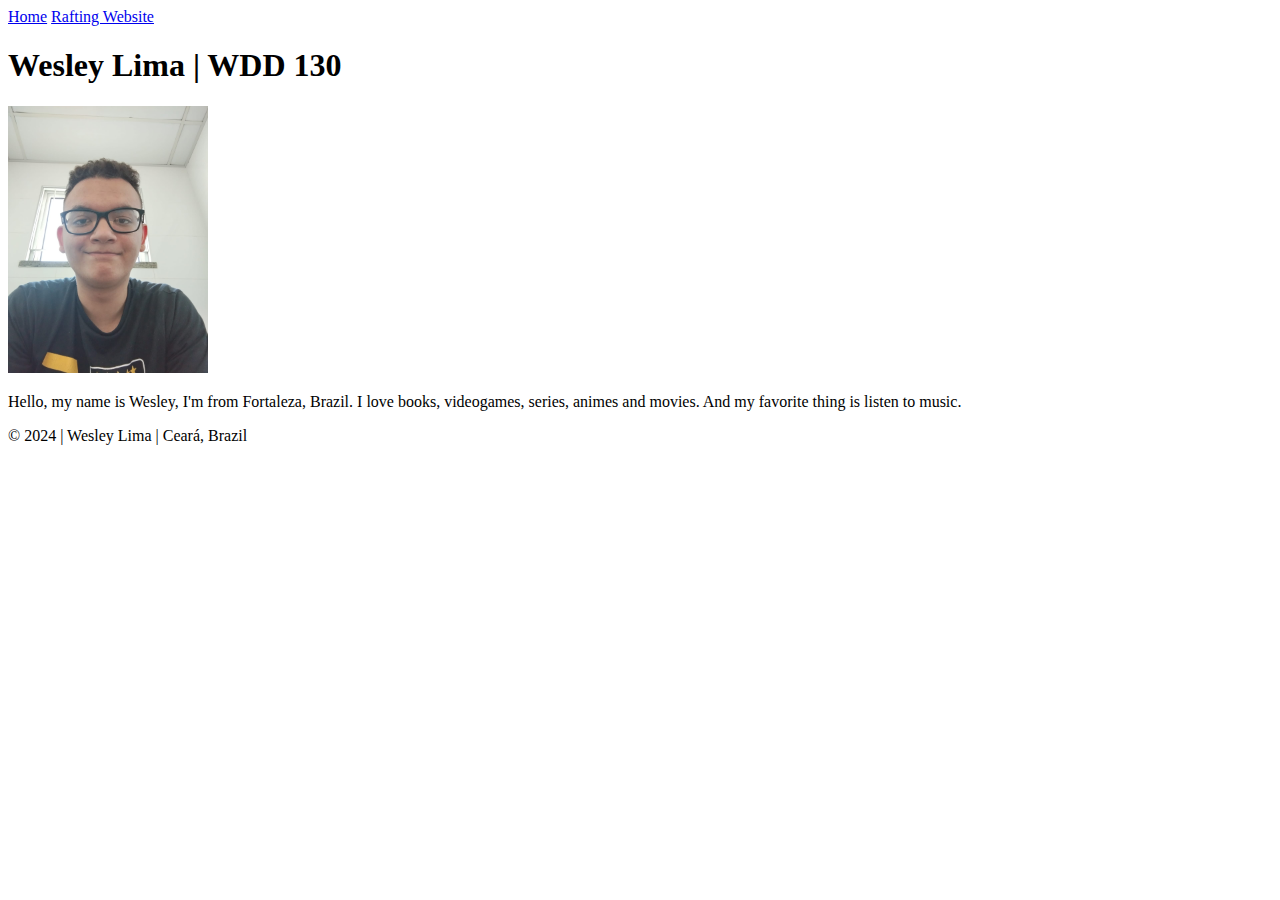
==== index.html @ de9a4421 "first commit" ====
<!DOCTYPE html>
<html lang="en-US">
    <head>
        <meta charset="UTF-8">
        <meta name="viewport" content="width=device-width,initial-scale=1.0">
        <title>Wesley Lima | WDD 130</title>
    </head>
    <body>
        <header>
            <nav>
                <a href="#">Home</a>
                <a href="wwr/">Rafting Website</a>
            </nav>
        </header>
        <main>
            <h1>Wesley Lima | WDD 130</h1>
            <img src="images/profile.jpeg" alt="wesley lima" width="200">
            <p>Hello, my name is Wesley, I'm from Fortaleza, Brazil. I love books, videogames, series, animes and movies. And my favorite thing is listen to music.</p>
        </main>
        <footer>
            <p>&copy; 2024 | Wesley Lima | Ceará, Brazil
            </p>
        </footer>
    </body>
</html>
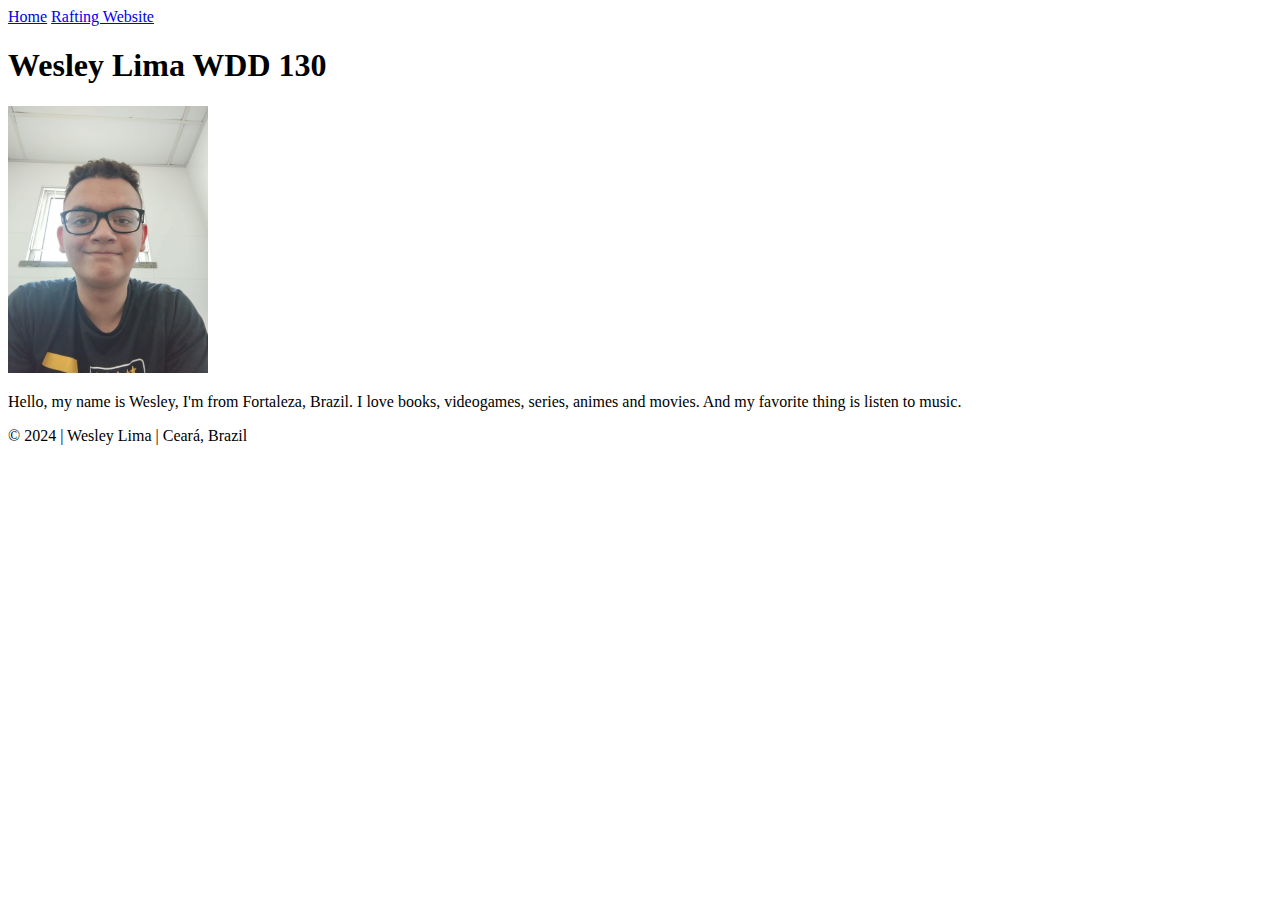
==== commit 3e167527: "Remove the "|"" ====
--- a/index.html
+++ b/index.html
@@ -3,7 +3,7 @@
     <head>
         <meta charset="UTF-8">
         <meta name="viewport" content="width=device-width,initial-scale=1.0">
-        <title>Wesley Lima | WDD 130</title>
+        <title>Wesley Lima WDD 130</title>
     </head>
     <body>
         <header>
@@ -13,7 +13,7 @@
             </nav>
         </header>
         <main>
-            <h1>Wesley Lima | WDD 130</h1>
+            <h1>Wesley Lima WDD 130</h1>
             <img src="images/profile.jpeg" alt="wesley lima" width="200">
             <p>Hello, my name is Wesley, I'm from Fortaleza, Brazil. I love books, videogames, series, animes and movies. And my favorite thing is listen to music.</p>
         </main>
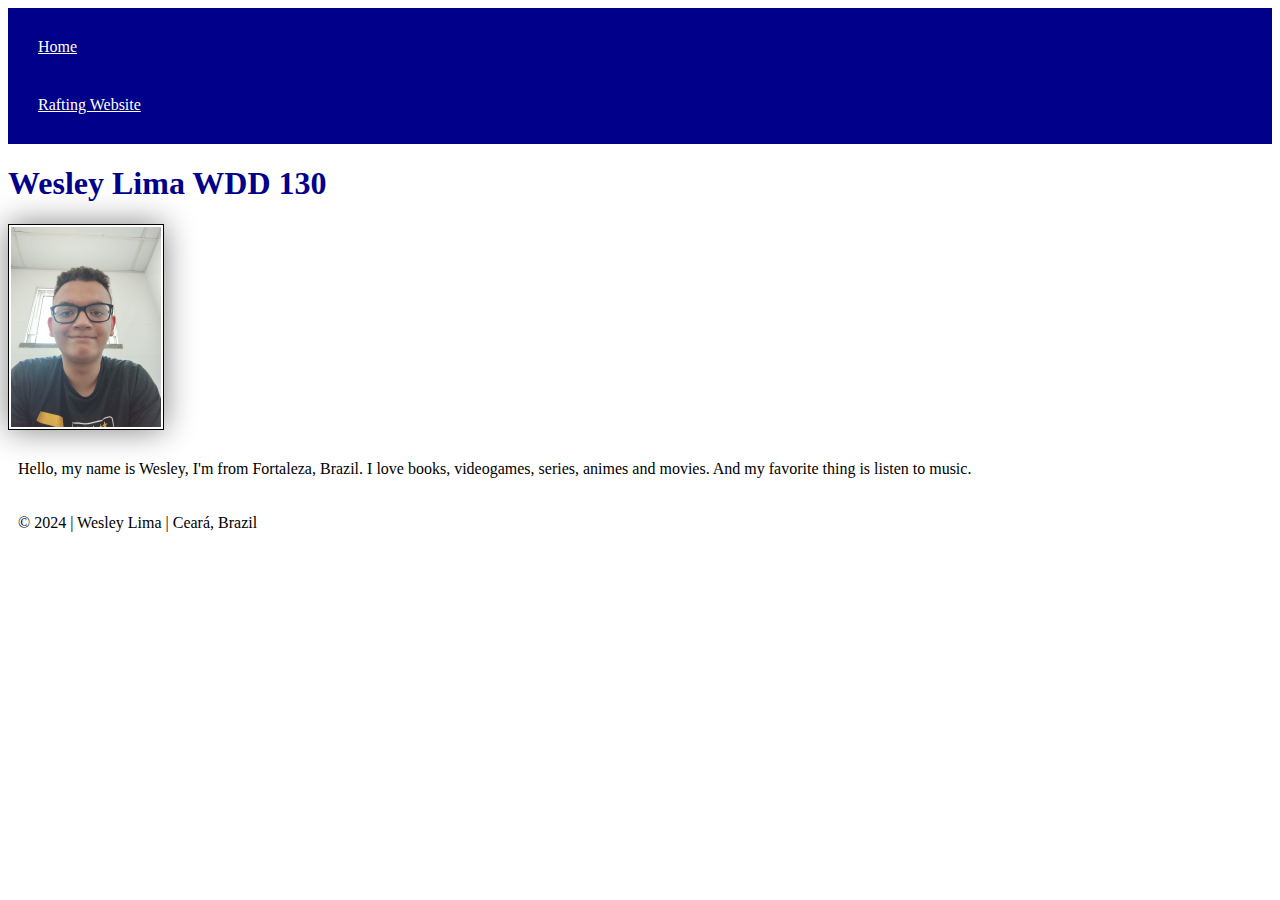
==== commit 4c15d3b1: "put some style css in the index" ====
--- a/index.html
+++ b/index.html
@@ -4,6 +4,7 @@
         <meta charset="UTF-8">
         <meta name="viewport" content="width=device-width,initial-scale=1.0">
         <title>Wesley Lima WDD 130</title>
+        <link rel="stylesheet" href="styles/styles.css">
     </head>
     <body>
         <header>
--- a/styles/styles.css
+++ b/styles/styles.css
@@ -0,0 +1,26 @@
+nav {
+    background-color: darkblue;
+    padding: 10px;
+}
+
+nav a {
+    color: white;
+    display: block;
+    padding: 20px;
+}
+
+h1 {
+    color: darkblue;
+}
+
+img {
+    width: 150px;
+    height: auto;
+    border: 1px solid black;
+    padding: 2px;
+    box-shadow: 0 0 30px gray;
+}
+
+p {
+    padding: 10px;
+}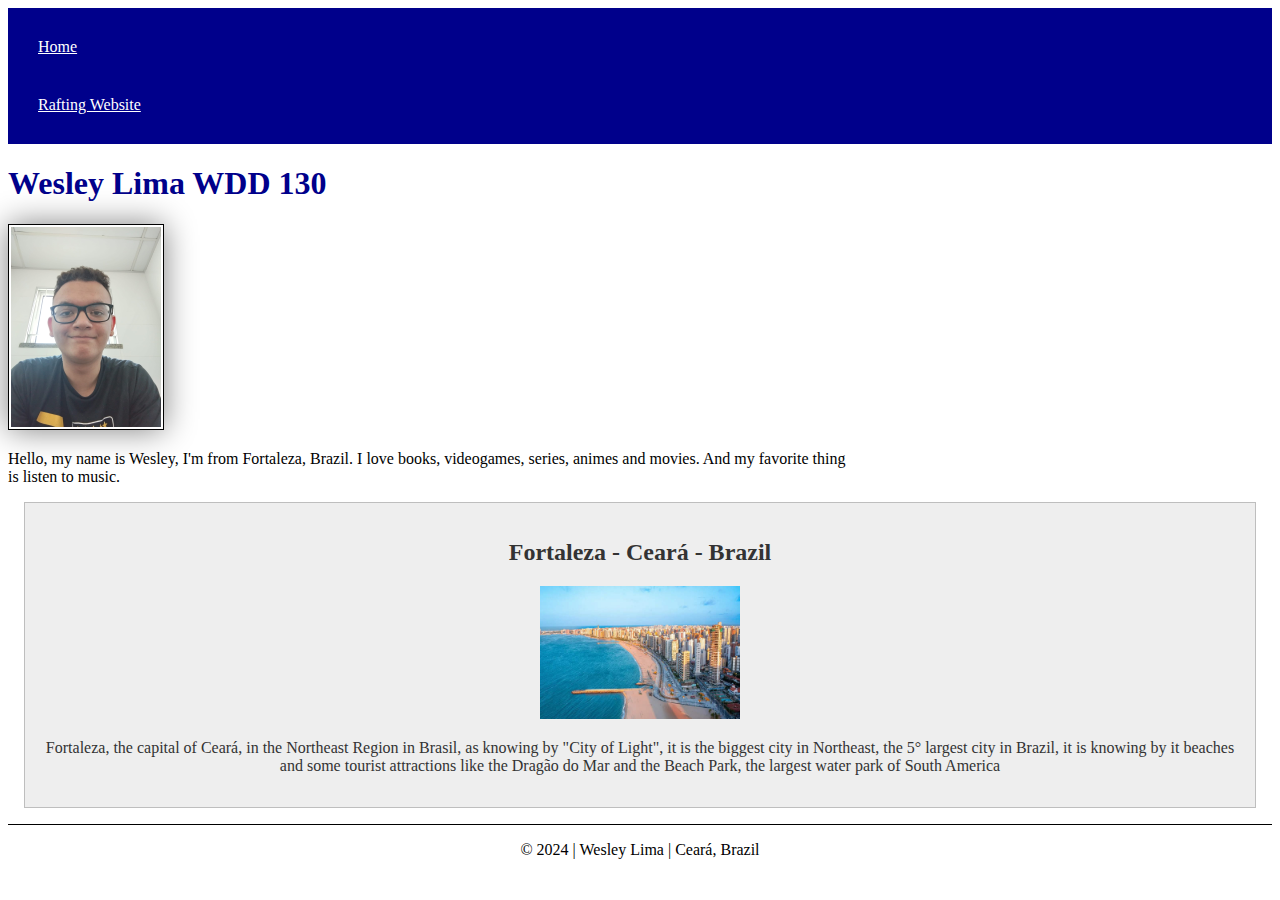
==== commit c80f91ba: "Add some content in index.html and some css style" ====
--- a/index.html
+++ b/index.html
@@ -4,6 +4,8 @@
         <meta charset="UTF-8">
         <meta name="viewport" content="width=device-width,initial-scale=1.0">
         <title>Wesley Lima WDD 130</title>
+        <meta name="description" content="Wesley Pontes Lima, WDD130, Course Home Page, BYU Idaho, Web Design">
+        <meta name="author" content="Wesley Pontes Lima">
         <link rel="stylesheet" href="styles/styles.css">
     </head>
     <body>
@@ -18,6 +20,11 @@
             <img src="images/profile.jpeg" alt="wesley lima" width="200">
             <p>Hello, my name is Wesley, I'm from Fortaleza, Brazil. I love books, videogames, series, animes and movies. And my favorite thing is listen to music.</p>
         </main>
+        <aside>
+            <h2>Fortaleza - Ceará - Brazil</h2>
+            <img src="/images/fortaleza-ceara-brasil (1).jpg" alt="fortaleza">
+            <p>Fortaleza, the capital of Ceará, in the Northeast Region in Brasil, as knowing by "City of Light", it is the biggest city in Northeast, the 5° largest city in Brazil, it is knowing by it beaches and some tourist attractions like the Dragão do Mar and the Beach Park, the largest water park of South America</p>
+        </aside>
         <footer>
             <p>&copy; 2024 | Wesley Lima | Ceará, Brazil
             </p>
--- a/styles/styles.css
+++ b/styles/styles.css
@@ -13,7 +13,7 @@
     color: darkblue;
 }
 
-img {
+main img {
     width: 150px;
     height: auto;
     border: 1px solid black;
@@ -22,5 +22,30 @@
 }
 
 p {
-    padding: 10px;
+    padding: 0;
+}
+
+main {
+    max-width: 840px;
+}
+
+aside {
+    width: 20 rem;
+    margin: 1rem;
+    border: 1px solid rgba(0, 0, 0, 0.2);
+    padding: 1rem;
+    background-color: #eee;
+    color: #333;
+    text-align: center;
+}
+
+aside img {
+    width: 200px;
+    height: auto;
+}
+
+footer {
+    margin-top: 15px;
+    border-top: 1px solid #000;
+    text-align: center;
 }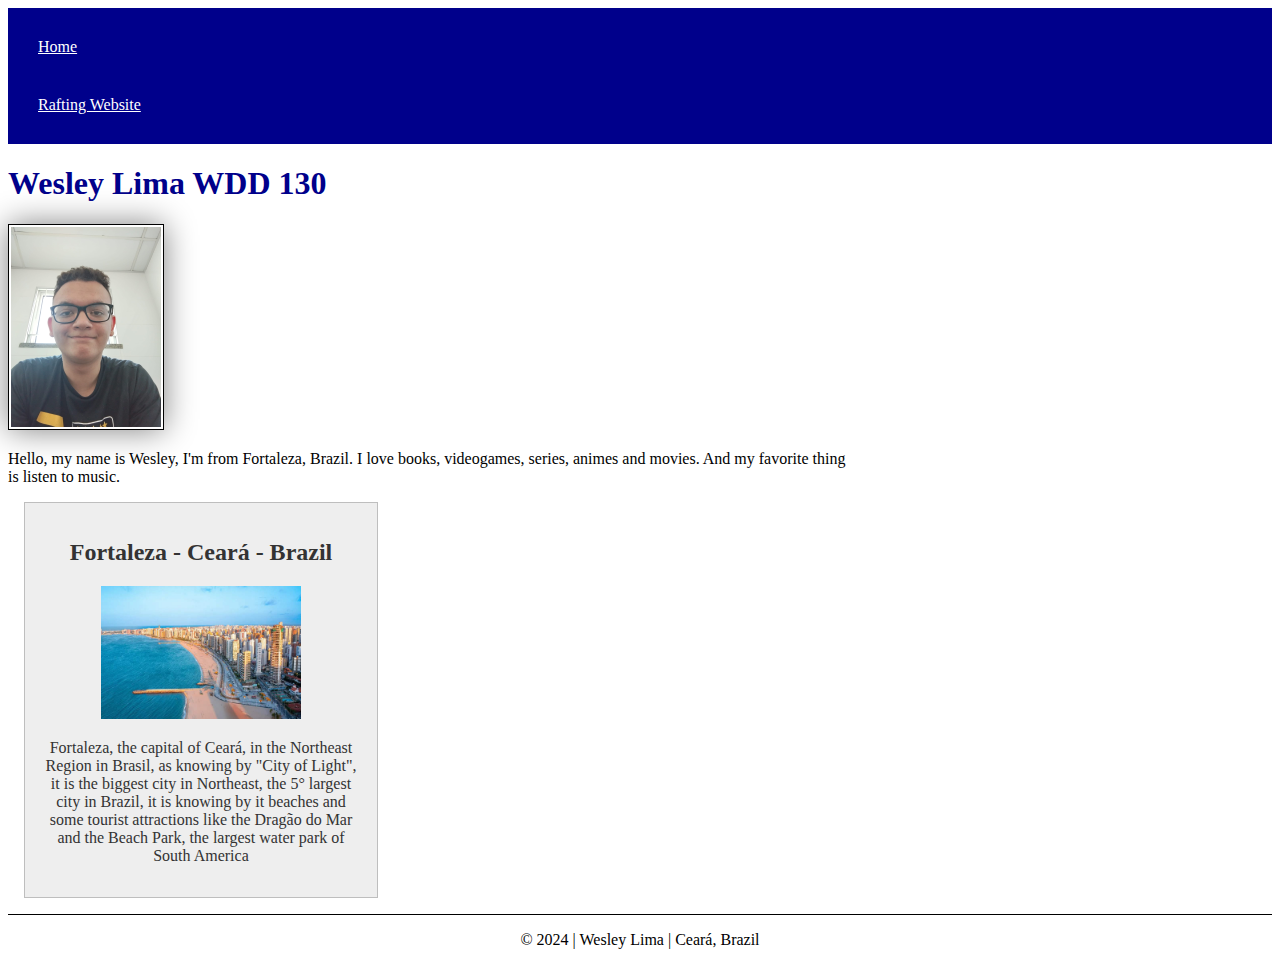
==== commit 3de9e8ef: "some troubleshooting" ====
--- a/index.html
+++ b/index.html
@@ -22,7 +22,7 @@
         </main>
         <aside>
             <h2>Fortaleza - Ceará - Brazil</h2>
-            <img src="/images/fortaleza-ceara-brasil (1).jpg" alt="fortaleza">
+            <img src="images/fortaleza-ceara-brasil.jpg" alt="fortaleza">
             <p>Fortaleza, the capital of Ceará, in the Northeast Region in Brasil, as knowing by "City of Light", it is the biggest city in Northeast, the 5° largest city in Brazil, it is knowing by it beaches and some tourist attractions like the Dragão do Mar and the Beach Park, the largest water park of South America</p>
         </aside>
         <footer>
--- a/styles/styles.css
+++ b/styles/styles.css
@@ -1,3 +1,7 @@
+:root {
+    --border: 1px solid black;
+}
+
 nav {
     background-color: darkblue;
     padding: 10px;
@@ -16,7 +20,7 @@
 main img {
     width: 150px;
     height: auto;
-    border: 1px solid black;
+    border: var(--border);
     padding: 2px;
     box-shadow: 0 0 30px gray;
 }
@@ -30,7 +34,7 @@
 }
 
 aside {
-    width: 20 rem;
+    width: 20rem;
     margin: 1rem;
     border: 1px solid rgba(0, 0, 0, 0.2);
     padding: 1rem;
@@ -46,6 +50,6 @@
 
 footer {
     margin-top: 15px;
-    border-top: 1px solid #000;
+    border-top: var(--border);
     text-align: center;
 }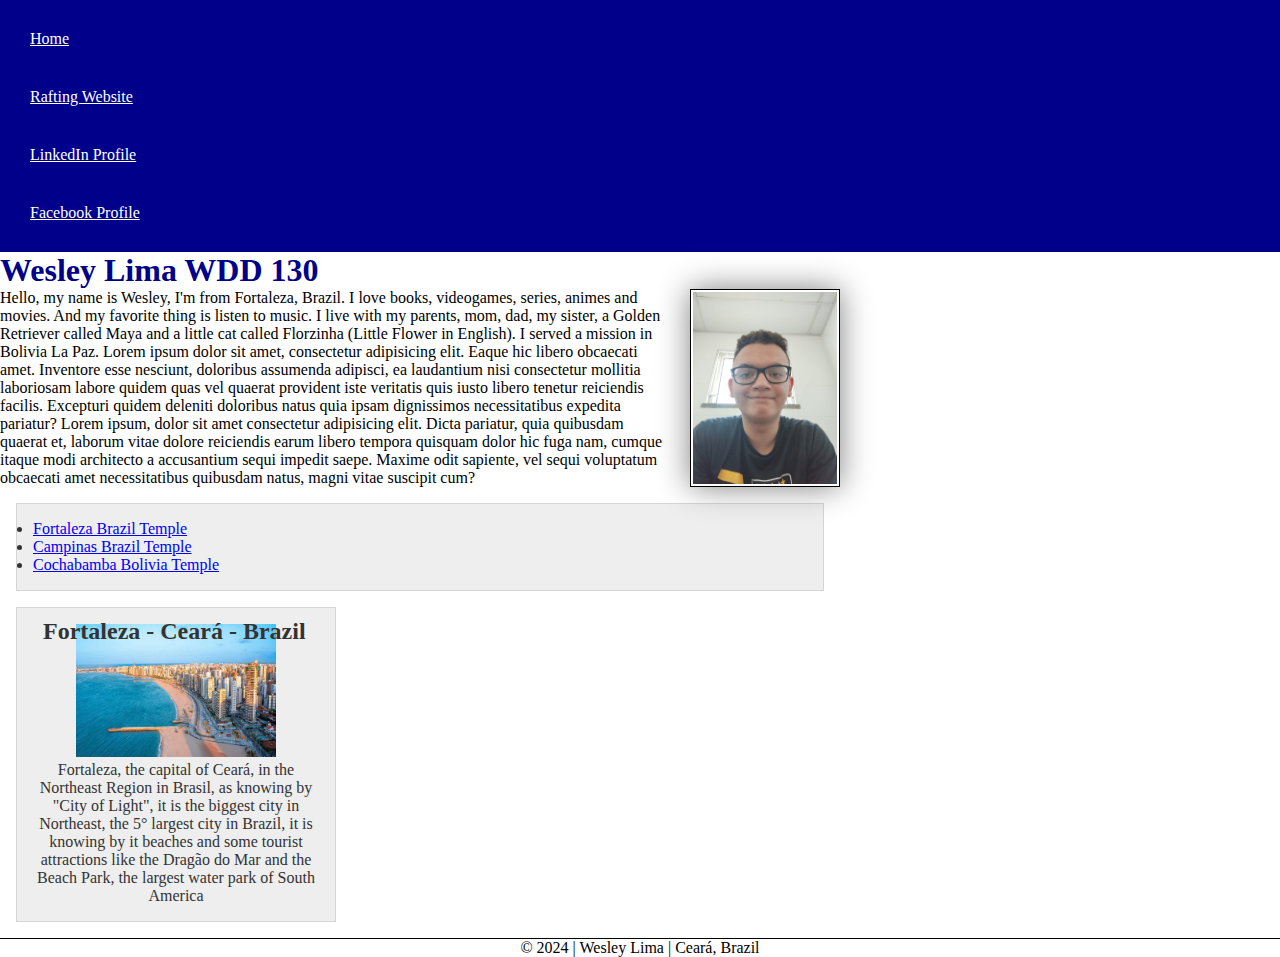
==== commit eac26266: "comments, add a ul, universal selector, a class named box, and some positions" ====
--- a/index.html
+++ b/index.html
@@ -13,14 +13,29 @@
             <nav>
                 <a href="#">Home</a>
                 <a href="wwr/">Rafting Website</a>
+                <a href="https://www.linkedin.com/in/wesley-lima-baa80815b/">LinkedIn Profile</a>
+                <a href="https://www.facebook.com/wesley.pontes.5680/">Facebook Profile</a>
             </nav>
         </header>
         <main>
             <h1>Wesley Lima WDD 130</h1>
             <img src="images/profile.jpeg" alt="wesley lima" width="200">
-            <p>Hello, my name is Wesley, I'm from Fortaleza, Brazil. I love books, videogames, series, animes and movies. And my favorite thing is listen to music.</p>
+            <p>Hello, my name is Wesley, I'm from Fortaleza, Brazil. I love books, videogames, series, animes and movies. And my favorite thing is listen to music.
+                I live with my parents, mom, dad, my sister, a Golden Retriever called Maya and a little cat called Florzinha (Little Flower in English).
+                I served a mission in Bolivia La Paz.
+                Lorem ipsum dolor sit amet, consectetur adipisicing elit. Eaque hic libero obcaecati amet. 
+                Inventore esse nesciunt, doloribus assumenda adipisci, ea laudantium nisi consectetur mollitia laboriosam labore quidem quas vel quaerat provident iste veritatis quis iusto libero tenetur reiciendis facilis. 
+                Excepturi quidem deleniti doloribus natus quia ipsam dignissimos necessitatibus expedita pariatur?
+                Lorem ipsum, dolor sit amet consectetur adipisicing elit. Dicta pariatur, quia quibusdam quaerat et, laborum vitae dolore reiciendis earum libero tempora quisquam dolor hic fuga nam, cumque itaque modi architecto a accusantium sequi impedit saepe. 
+                Maxime odit sapiente, vel sequi voluptatum obcaecati amet necessitatibus quibusdam natus, magni vitae suscipit cum?
+            </p>
+            <ul class="box">
+                <li><a href="https://www.churchofjesuschrist.org/temples/details/fortaleza-brazil-temple?lang=por" target="_blank">Fortaleza Brazil Temple</a></li>
+                <li><a href="https://www.churchofjesuschrist.org/temples/details/campinas-brazil-temple?lang=por" target="_blank">Campinas Brazil Temple</a></li>
+                <li><a href="https://www.churchofjesuschrist.org/temples/details/cochabamba-bolivia-temple?lang=por" target="_blank">Cochabamba Bolivia Temple</a></li>
+            </ul>
         </main>
-        <aside>
+        <aside class="box">
             <h2>Fortaleza - Ceará - Brazil</h2>
             <img src="images/fortaleza-ceara-brasil.jpg" alt="fortaleza">
             <p>Fortaleza, the capital of Ceará, in the Northeast Region in Brasil, as knowing by "City of Light", it is the biggest city in Northeast, the 5° largest city in Brazil, it is knowing by it beaches and some tourist attractions like the Dragão do Mar and the Beach Park, the largest water park of South America</p>
@@ -30,4 +45,5 @@
             </p>
         </footer>
     </body>
+    <!--Last Update: 12/11/2024-->
 </html>--- a/styles/styles.css
+++ b/styles/styles.css
@@ -1,5 +1,11 @@
 :root {
     --border: 1px solid black;
+}
+
+* {
+    margin: 0;
+    padding: 0;
+    box-sizing: border-box;
 }
 
 nav {
@@ -18,11 +24,13 @@
 }
 
 main img {
+    float: right;
     width: 150px;
     height: auto;
     border: var(--border);
     padding: 2px;
     box-shadow: 0 0 30px gray;
+    margin: 0 0 1rem 1rem;
 }
 
 p {
@@ -35,12 +43,14 @@
 
 aside {
     width: 20rem;
-    margin: 1rem;
-    border: 1px solid rgba(0, 0, 0, 0.2);
-    padding: 1rem;
-    background-color: #eee;
-    color: #333;
     text-align: center;
+    position: relative;
+}
+
+aside h2 {
+    position: absolute;
+    top: 10px;
+    left: 26px;
 }
 
 aside img {
@@ -52,4 +62,13 @@
     margin-top: 15px;
     border-top: var(--border);
     text-align: center;
+}
+
+/* Class Selector */
+.box {
+    margin: 1rem;
+    border: 1px solid rgb(0, 0, 0, .1);
+    padding: 1rem;
+    background-color: #eee;
+    color: #333;
 }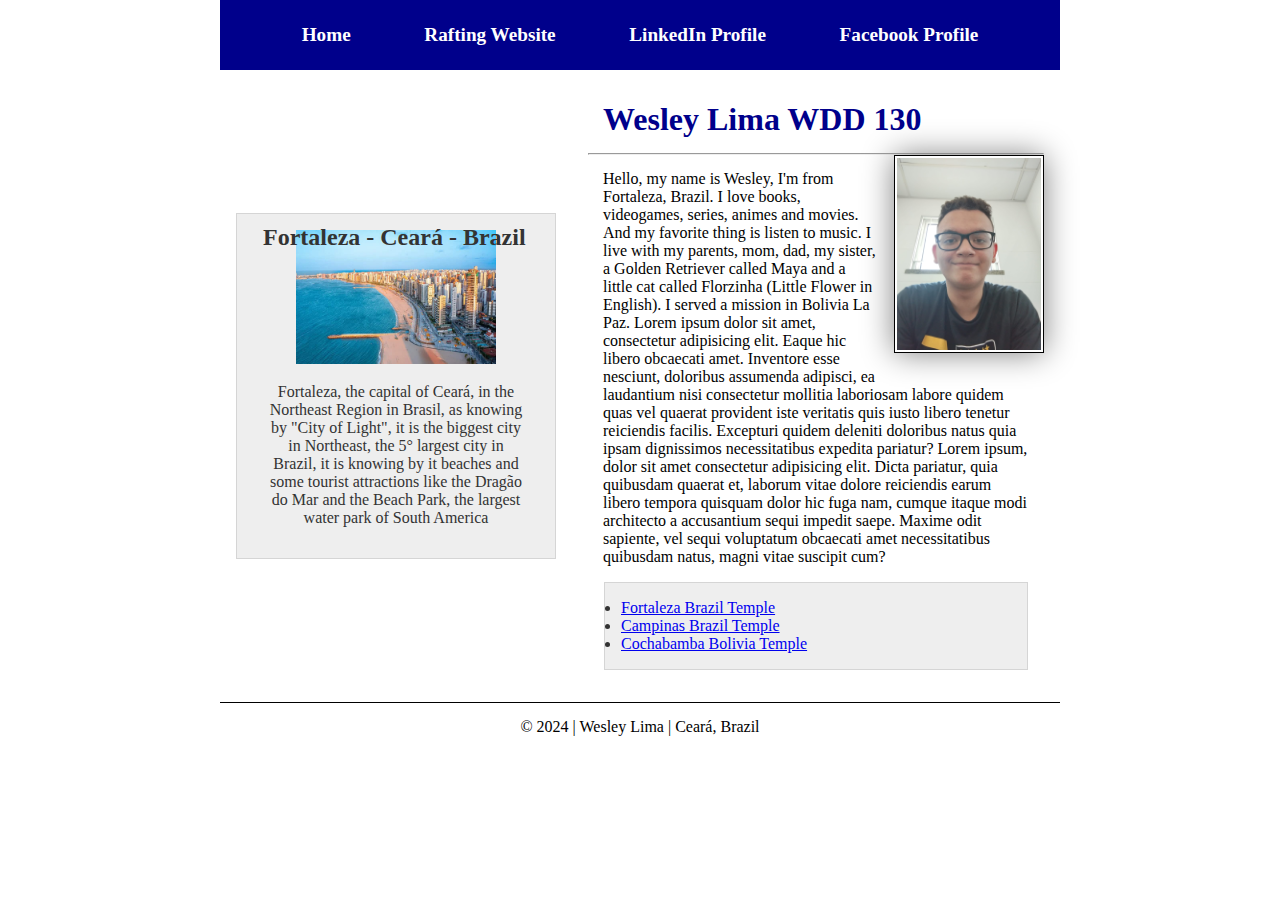
==== commit a62f19e7: "grid and flex" ====
--- a/index.html
+++ b/index.html
@@ -17,29 +17,32 @@
                 <a href="https://www.facebook.com/wesley.pontes.5680/">Facebook Profile</a>
             </nav>
         </header>
-        <main>
-            <h1>Wesley Lima WDD 130</h1>
-            <img src="images/profile.jpeg" alt="wesley lima" width="200">
-            <p>Hello, my name is Wesley, I'm from Fortaleza, Brazil. I love books, videogames, series, animes and movies. And my favorite thing is listen to music.
-                I live with my parents, mom, dad, my sister, a Golden Retriever called Maya and a little cat called Florzinha (Little Flower in English).
-                I served a mission in Bolivia La Paz.
-                Lorem ipsum dolor sit amet, consectetur adipisicing elit. Eaque hic libero obcaecati amet. 
-                Inventore esse nesciunt, doloribus assumenda adipisci, ea laudantium nisi consectetur mollitia laboriosam labore quidem quas vel quaerat provident iste veritatis quis iusto libero tenetur reiciendis facilis. 
-                Excepturi quidem deleniti doloribus natus quia ipsam dignissimos necessitatibus expedita pariatur?
-                Lorem ipsum, dolor sit amet consectetur adipisicing elit. Dicta pariatur, quia quibusdam quaerat et, laborum vitae dolore reiciendis earum libero tempora quisquam dolor hic fuga nam, cumque itaque modi architecto a accusantium sequi impedit saepe. 
-                Maxime odit sapiente, vel sequi voluptatum obcaecati amet necessitatibus quibusdam natus, magni vitae suscipit cum?
-            </p>
-            <ul class="box">
-                <li><a href="https://www.churchofjesuschrist.org/temples/details/fortaleza-brazil-temple?lang=por" target="_blank">Fortaleza Brazil Temple</a></li>
-                <li><a href="https://www.churchofjesuschrist.org/temples/details/campinas-brazil-temple?lang=por" target="_blank">Campinas Brazil Temple</a></li>
-                <li><a href="https://www.churchofjesuschrist.org/temples/details/cochabamba-bolivia-temple?lang=por" target="_blank">Cochabamba Bolivia Temple</a></li>
-            </ul>
-        </main>
-        <aside class="box">
-            <h2>Fortaleza - Ceará - Brazil</h2>
-            <img src="images/fortaleza-ceara-brasil.jpg" alt="fortaleza">
-            <p>Fortaleza, the capital of Ceará, in the Northeast Region in Brasil, as knowing by "City of Light", it is the biggest city in Northeast, the 5° largest city in Brazil, it is knowing by it beaches and some tourist attractions like the Dragão do Mar and the Beach Park, the largest water park of South America</p>
-        </aside>
+        <div class="grid">
+            <main>
+                <h1>Wesley Lima WDD 130</h1>
+                <hr>
+                <img src="images/profile.jpeg" alt="wesley lima" width="200">
+                <p>Hello, my name is Wesley, I'm from Fortaleza, Brazil. I love books, videogames, series, animes and movies. And my favorite thing is listen to music.
+                    I live with my parents, mom, dad, my sister, a Golden Retriever called Maya and a little cat called Florzinha (Little Flower in English).
+                    I served a mission in Bolivia La Paz.
+                    Lorem ipsum dolor sit amet, consectetur adipisicing elit. Eaque hic libero obcaecati amet. 
+                    Inventore esse nesciunt, doloribus assumenda adipisci, ea laudantium nisi consectetur mollitia laboriosam labore quidem quas vel quaerat provident iste veritatis quis iusto libero tenetur reiciendis facilis. 
+                    Excepturi quidem deleniti doloribus natus quia ipsam dignissimos necessitatibus expedita pariatur?
+                    Lorem ipsum, dolor sit amet consectetur adipisicing elit. Dicta pariatur, quia quibusdam quaerat et, laborum vitae dolore reiciendis earum libero tempora quisquam dolor hic fuga nam, cumque itaque modi architecto a accusantium sequi impedit saepe. 
+                    Maxime odit sapiente, vel sequi voluptatum obcaecati amet necessitatibus quibusdam natus, magni vitae suscipit cum?
+                </p>
+                <ul class="box">
+                    <li><a href="https://www.churchofjesuschrist.org/temples/details/fortaleza-brazil-temple?lang=por" target="_blank">Fortaleza Brazil Temple</a></li>
+                    <li><a href="https://www.churchofjesuschrist.org/temples/details/campinas-brazil-temple?lang=por" target="_blank">Campinas Brazil Temple</a></li>
+                    <li><a href="https://www.churchofjesuschrist.org/temples/details/cochabamba-bolivia-temple?lang=por" target="_blank">Cochabamba Bolivia Temple</a></li>
+                </ul>
+            </main>
+            <aside class="box">
+                <h2>Fortaleza - Ceará - Brazil</h2>
+                <img src="images/fortaleza-ceara-brasil.jpg" alt="fortaleza">
+                <p>Fortaleza, the capital of Ceará, in the Northeast Region in Brasil, as knowing by "City of Light", it is the biggest city in Northeast, the 5° largest city in Brazil, it is knowing by it beaches and some tourist attractions like the Dragão do Mar and the Beach Park, the largest water park of South America</p>
+            </aside>
+        </div>
         <footer>
             <p>&copy; 2024 | Wesley Lima | Ceará, Brazil
             </p>
--- a/styles/styles.css
+++ b/styles/styles.css
@@ -10,17 +10,25 @@
 
 nav {
     background-color: darkblue;
-    padding: 10px;
+    padding: 1rem;
+    display: flex;
+    justify-content: space-evenly;
+    align-items: center;
 }
 
 nav a {
+    display: block;
     color: white;
     display: block;
-    padding: 20px;
+    padding: 0.5rem;
+    text-decoration: none;
+    font-size: 1.2rem;
+    font-weight: 700;
 }
 
 h1 {
     color: darkblue;
+    margin: 15px;
 }
 
 main img {
@@ -35,10 +43,7 @@
 
 p {
     padding: 0;
-}
-
-main {
-    max-width: 840px;
+    margin: 15px;
 }
 
 aside {
@@ -64,11 +69,34 @@
     text-align: center;
 }
 
-/* Class Selector */
+/* Class Selectors */
 .box {
+    display: block;
     margin: 1rem;
     border: 1px solid rgb(0, 0, 0, .1);
     padding: 1rem;
     background-color: #eee;
     color: #333;
+}
+
+header, .grid, footer {
+    max-width: 840px;
+    margin: 0 auto;
+}
+
+.grid {
+    display: grid;
+    align-items: center;
+}
+
+main {
+    grid-column: 2/3;
+    margin: 1rem;
+}
+
+aside {
+    width: 20rem;
+    position: relative;
+    grid-column: 1/2;
+    grid-row: 1/2;
 }